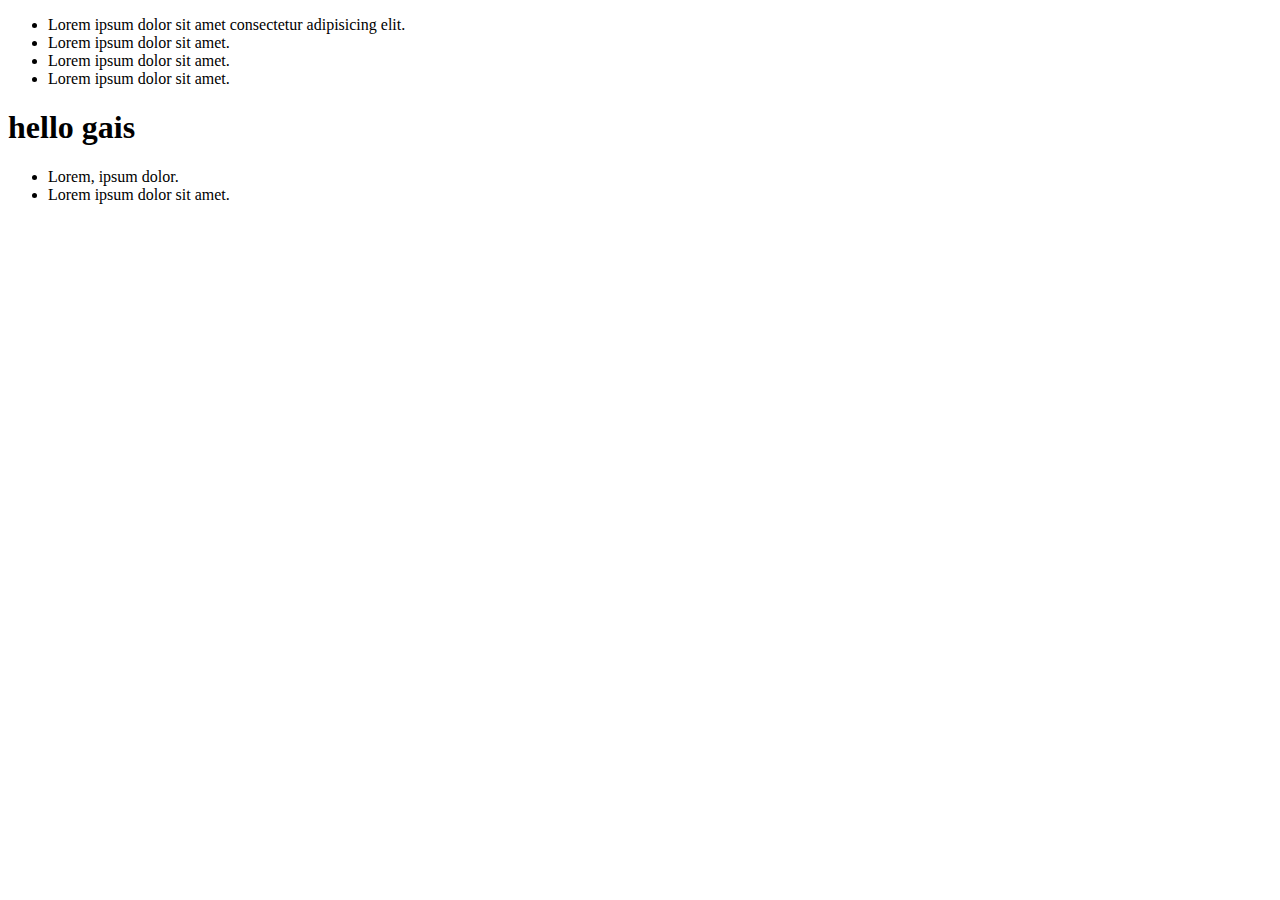
==== index.html @ 8e743290 "hero доработка h1" ====
<!DOCTYPE html>
<html lang="en">
<head>
    <meta charset="UTF-8">
    <meta http-equiv="X-UA-Compatible" content="IE=edge">
    <meta name="viewport" content="width=device-width, initial-scale=1.0">
    <link rel="stylesheet" href="./css/styles.css">
    <title>Document</title>
</head>
<body>
    <header>
        <ul>
            <li>Lorem ipsum dolor sit amet consectetur adipisicing elit.</li>
            <li>Lorem ipsum dolor sit amet.</li>
            <li>Lorem ipsum dolor sit amet.</li>
            <li>Lorem ipsum dolor sit amet.</li>
        </ul>
    </header>
    <main>
     <section class="hero">
        <h1>hello gais</h1>
        <ul>
            <li>Lorem, ipsum dolor.
            </li>
            <li>
                Lorem ipsum dolor sit amet.
            </li>
        </ul>
     </section>
    </main>
    <footer></footer>
</body>
</html>
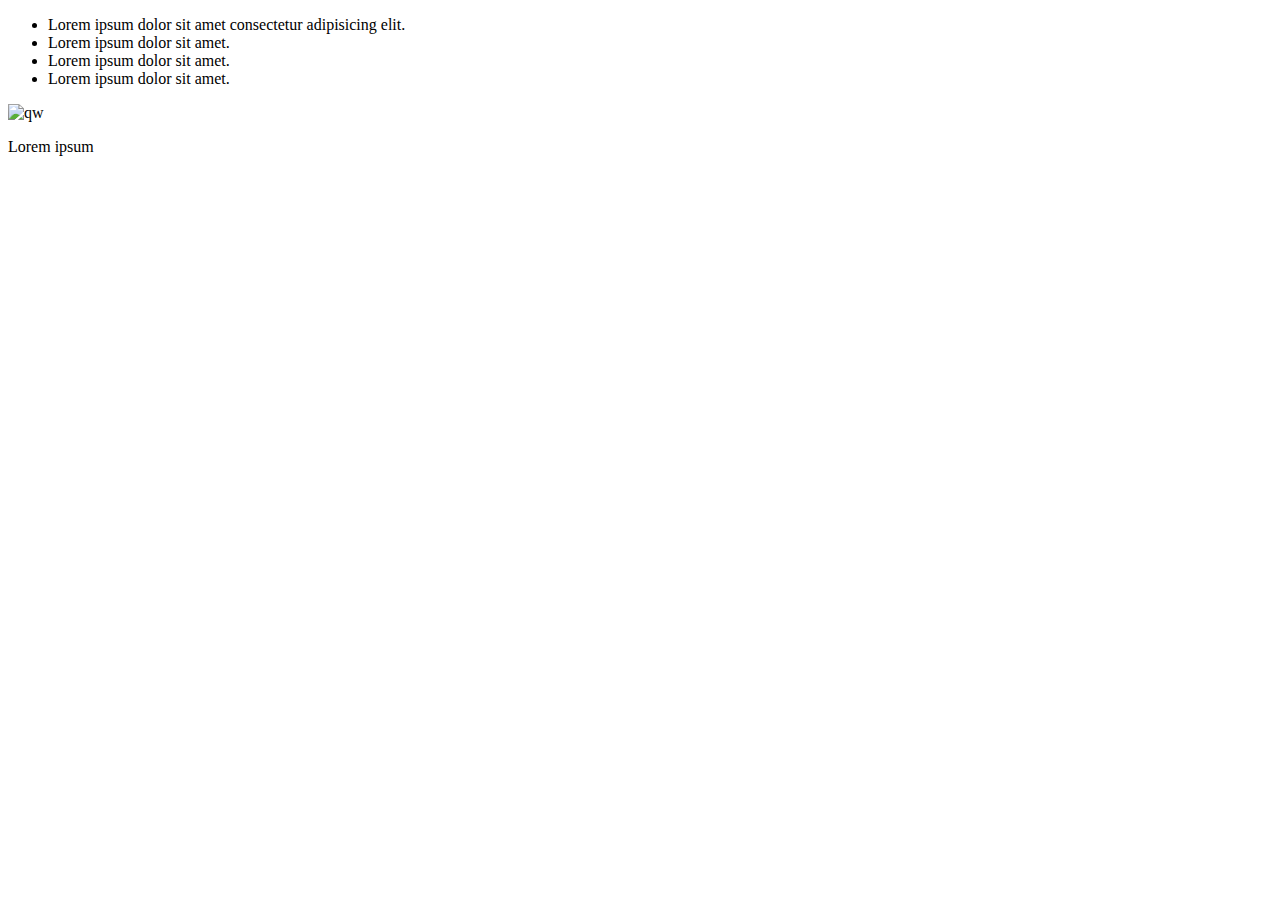
==== commit bc26f878: "add container" ====
--- a/index.html
+++ b/index.html
@@ -17,16 +17,13 @@
         </ul>
     </header>
     <main>
-     <section class="hero">
-        <h1>hello gais</h1>
-        <ul>
-            <li>Lorem, ipsum dolor.
-            </li>
-            <li>
-                Lorem ipsum dolor sit amet.
-            </li>
-        </ul>
-     </section>
+        <section>
+            <div class="container">
+                <img src="#" alt="qw">
+                <p>Lorem ipsum</p>
+
+            </div>
+        </section>
     </main>
     <footer></footer>
 </body>
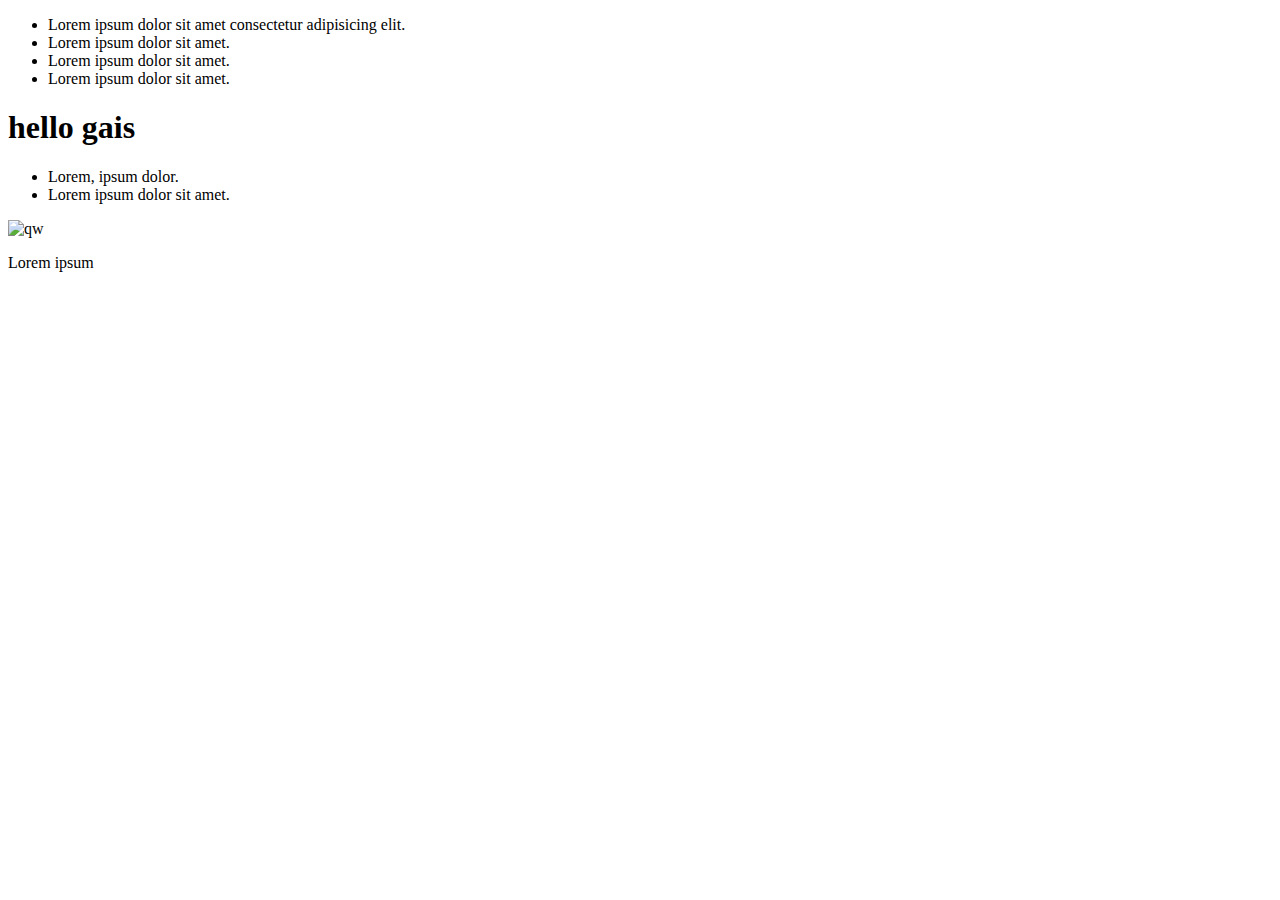
==== commit 7a9da167: "add container" ====
--- a/index.html
+++ b/index.html
@@ -17,13 +17,22 @@
         </ul>
     </header>
     <main>
-        <section>
-            <div class="container">
-                <img src="#" alt="qw">
-                <p>Lorem ipsum</p>
+     <section class="hero">
+        <h1>hello gais</h1>
+        <ul>
+            <li>Lorem, ipsum dolor.
+            </li>
+            <li>
+                Lorem ipsum dolor sit amet.
+            </li>
+        </ul>
+     </section>
+     <section>
+        <div class="container">
+            <img src="#" alt="qw">
+            <p>Lorem ipsum</p>
 
-            </div>
-        </section>
+        </div>
     </main>
     <footer></footer>
 </body>
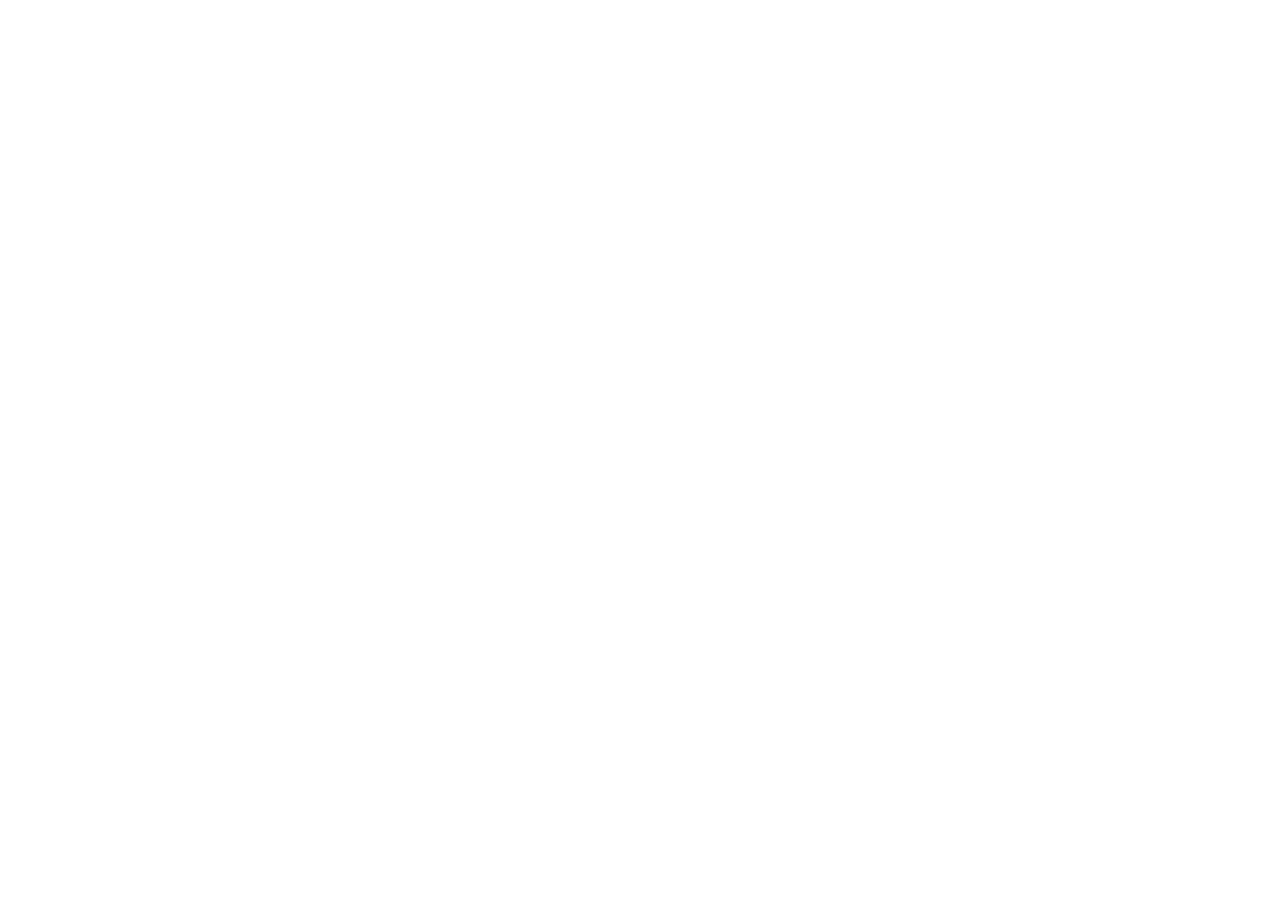
==== commit 18a805a7: "Update index.html" ====
--- a/index.html
+++ b/index.html
@@ -8,32 +8,6 @@
     <title>Document</title>
 </head>
 <body>
-    <header>
-        <ul>
-            <li>Lorem ipsum dolor sit amet consectetur adipisicing elit.</li>
-            <li>Lorem ipsum dolor sit amet.</li>
-            <li>Lorem ipsum dolor sit amet.</li>
-            <li>Lorem ipsum dolor sit amet.</li>
-        </ul>
-    </header>
-    <main>
-     <section class="hero">
-        <h1>hello gais</h1>
-        <ul>
-            <li>Lorem, ipsum dolor.
-            </li>
-            <li>
-                Lorem ipsum dolor sit amet.
-            </li>
-        </ul>
-     </section>
-     <section>
-        <div class="container">
-            <img src="#" alt="qw">
-            <p>Lorem ipsum</p>
-
-        </div>
-    </main>
-    <footer></footer>
+    
 </body>
 </html>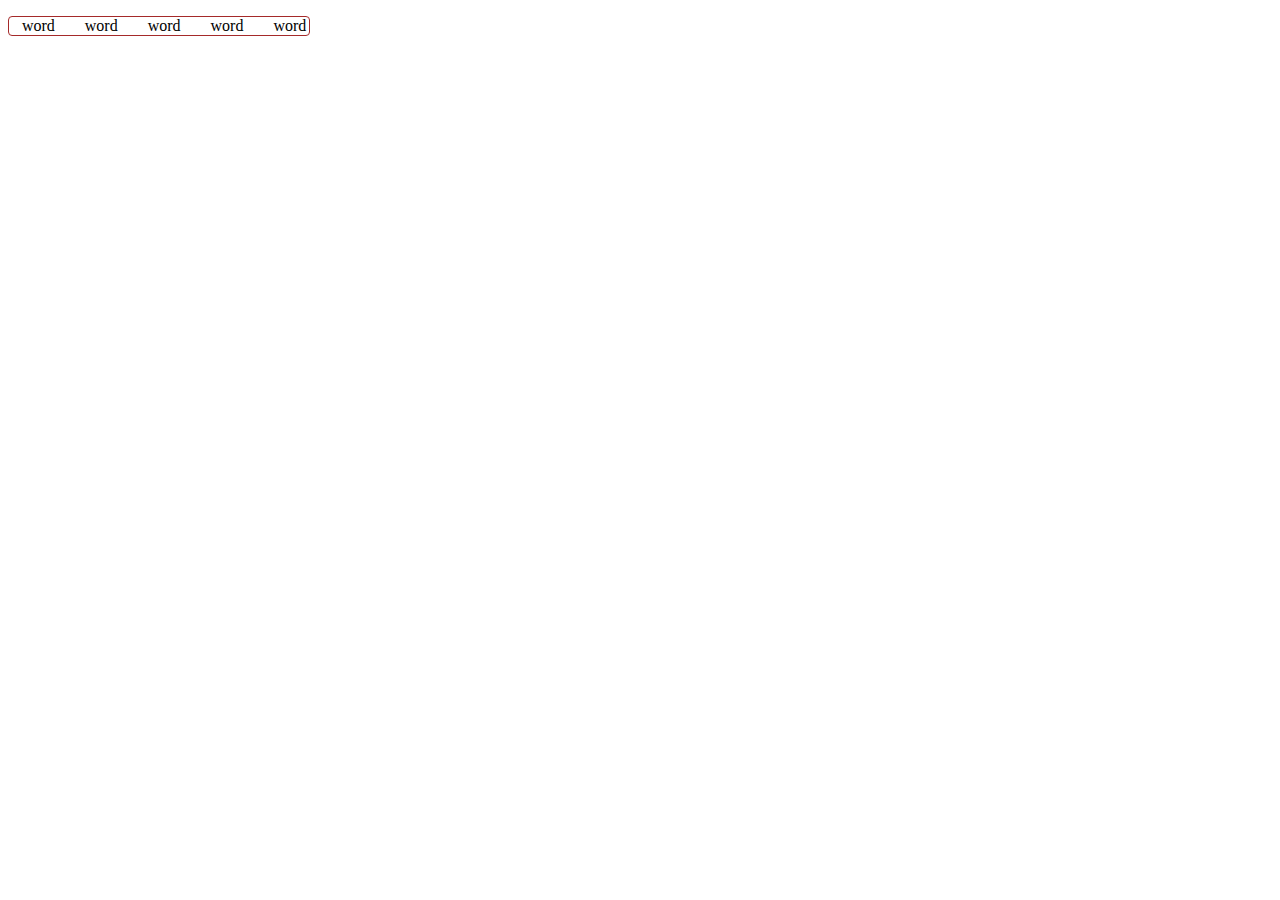
==== commit 2405bf94: "some changes" ====
--- a/index.html
+++ b/index.html
@@ -4,10 +4,20 @@
     <meta charset="UTF-8">
     <meta http-equiv="X-UA-Compatible" content="IE=edge">
     <meta name="viewport" content="width=device-width, initial-scale=1.0">
-    <link rel="stylesheet" href="./css/styles.css">
+    <link rel="stylesheet" href="./styles.css">
     <title>Document</title>
 </head>
 <body>
-    
+    <div class="container">
+        <ul class="list">
+            <li class="list_item">word</li>
+            <li class="list_item">word</li>
+            <li class="list_item">word</li>
+            <li class="list_item">word</li>
+            <li class="list_item">word</li>
+            <li class="list_item">word</li>
+        </ul>
+    </div>
+    <script src="./script.js" type="module"></script>
 </body>
 </html>--- a/styles.css
+++ b/styles.css
@@ -0,0 +1,33 @@
+@keyframes scroll {
+    0% {
+        transform: translateX(-50px);
+    }
+
+    100% {
+        transform: translateX(13px);
+    }
+}
+
+.container {
+
+}
+
+.list {
+    max-width: 300px;
+    overflow: hidden;
+    list-style: none;
+    display: flex;
+    gap: 30px;
+    padding: 0px;
+    border: solid 1px brown;
+    border-radius: 4px;
+}
+
+.list_item {
+    transform: translateX(-50px);
+    animation-name: scroll;
+    animation-duration: 2000ms;
+    animation-timing-function: linear;
+    animation-iteration-count: infinite;
+}
+
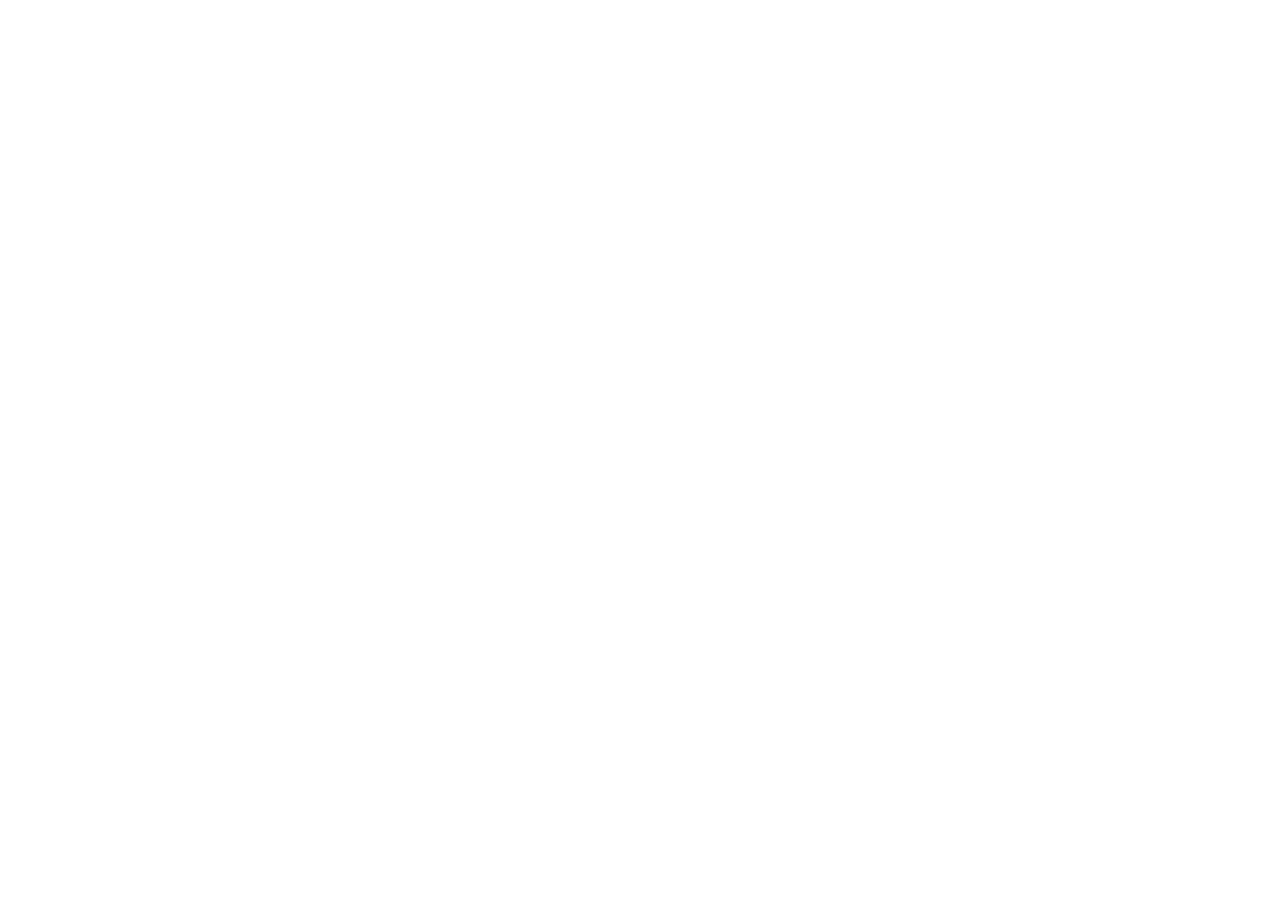
==== commit 2c56b7f5: "Coded a little" ====
--- a/index.html
+++ b/index.html
@@ -1,5 +1,6 @@
 <!DOCTYPE html>
 <html lang="en">
+
 <head>
     <meta charset="UTF-8">
     <meta http-equiv="X-UA-Compatible" content="IE=edge">
@@ -7,17 +8,9 @@
     <link rel="stylesheet" href="./styles.css">
     <title>Document</title>
 </head>
+
 <body>
-    <div class="container">
-        <ul class="list">
-            <li class="list_item">word</li>
-            <li class="list_item">word</li>
-            <li class="list_item">word</li>
-            <li class="list_item">word</li>
-            <li class="list_item">word</li>
-            <li class="list_item">word</li>
-        </ul>
-    </div>
     <script src="./script.js" type="module"></script>
+    <script src="./sandbox.js" type="module"></script>
 </body>
 </html>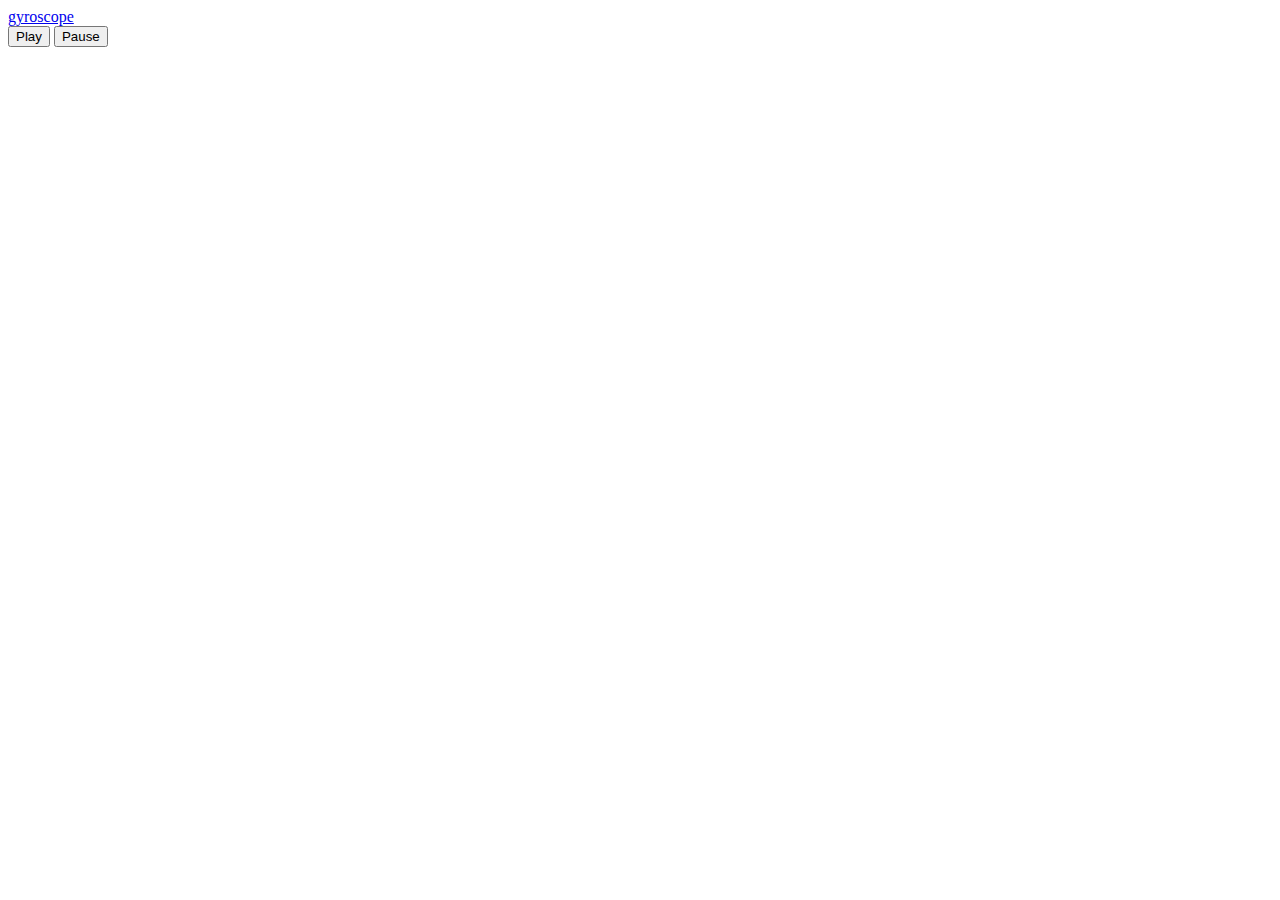
==== commit 6f9ca3c9: "First version of gyroscope" ====
--- a/index.html
+++ b/index.html
@@ -10,7 +10,13 @@
 </head>
 
 <body>
-    <script src="./script.js" type="module"></script>
-    <script src="./sandbox.js" type="module"></script>
+    <a href="./gyroscope.html">gyroscope</a>
+    <div class="controller-wrapper">
+        <button class="play-button" name="play">Play</button>
+        <button class="pause-button" name="pause">Pause</button>
+    </div>
+    <script src="./js/project_euler.js" type="module"></script>
+    <script src="./js/sandbox.js" type="module"></script>
+    <script src="./js/music.js" type="module"></script>
 </body>
 </html>